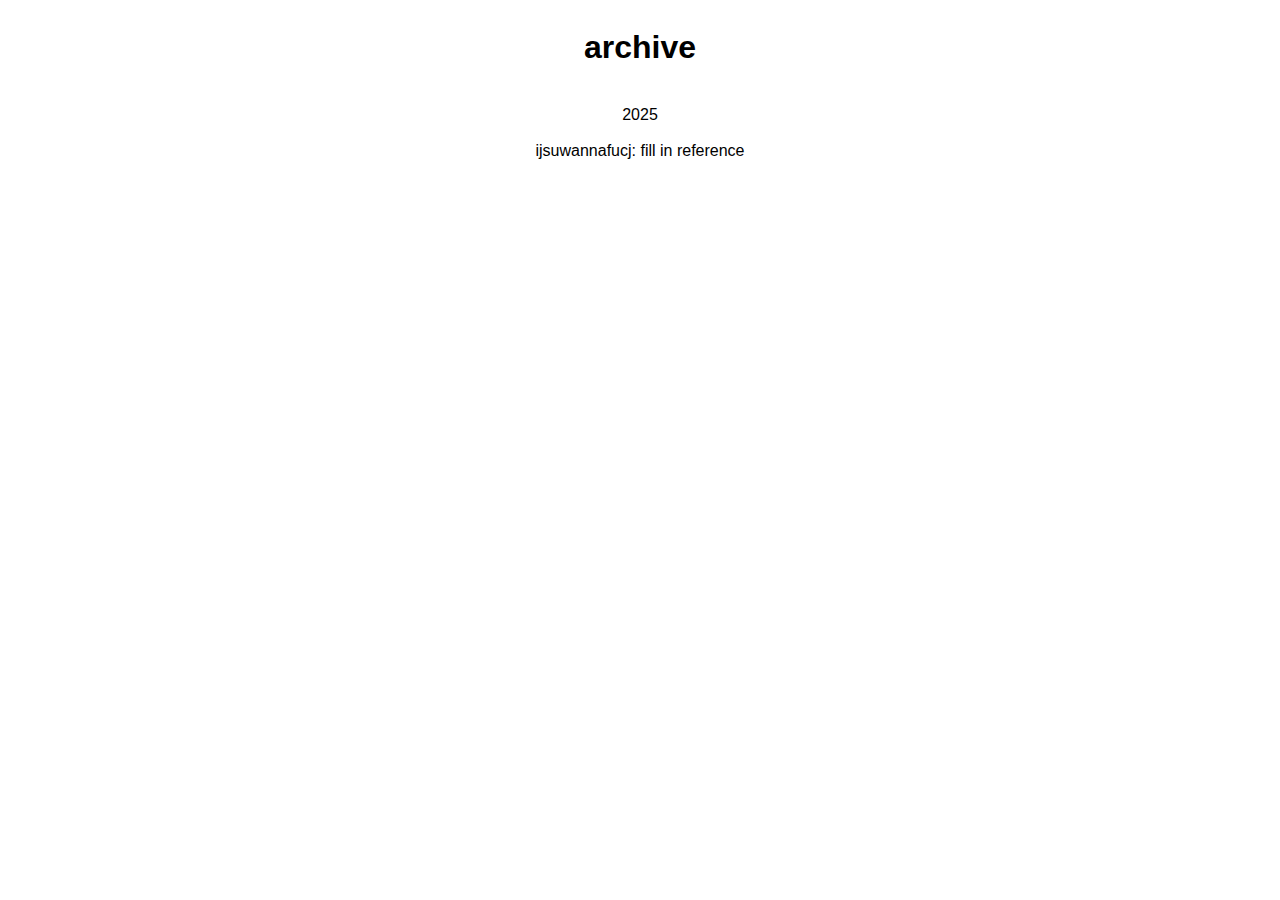
==== music.html @ ac0821e2 "Initial commit" ====
<!DOCTYPE html>
<html lang="en">
<head>
    <meta charset="UTF-8">
    <meta name="viewport" content="width=device-width, initial-scale=1.0">
    <link rel="icon" href="cd.gif">
    <link rel="stylesheet" href="music.css">
    <title>music</title>
</head>
<body>
    <h1>archive</h1>
    <br><p1>2025</p1><br>
    <p1><a target="_blank" href="ijsuwannafucj.mp3">ijsuwannafucj:</a> fill in reference</p1>
</body>
</html>
---- music.css ----
body{
    display: flex; 
    flex-direction: column; 
    justify-content: center; 
    text-align: center; 
    font-family: Arial, Helvetica, sans-serif;
}

h1{
    font-family:Arial, Helvetica, sans-serif; 
}

a{
    text-decoration: none; 
    color:black
}
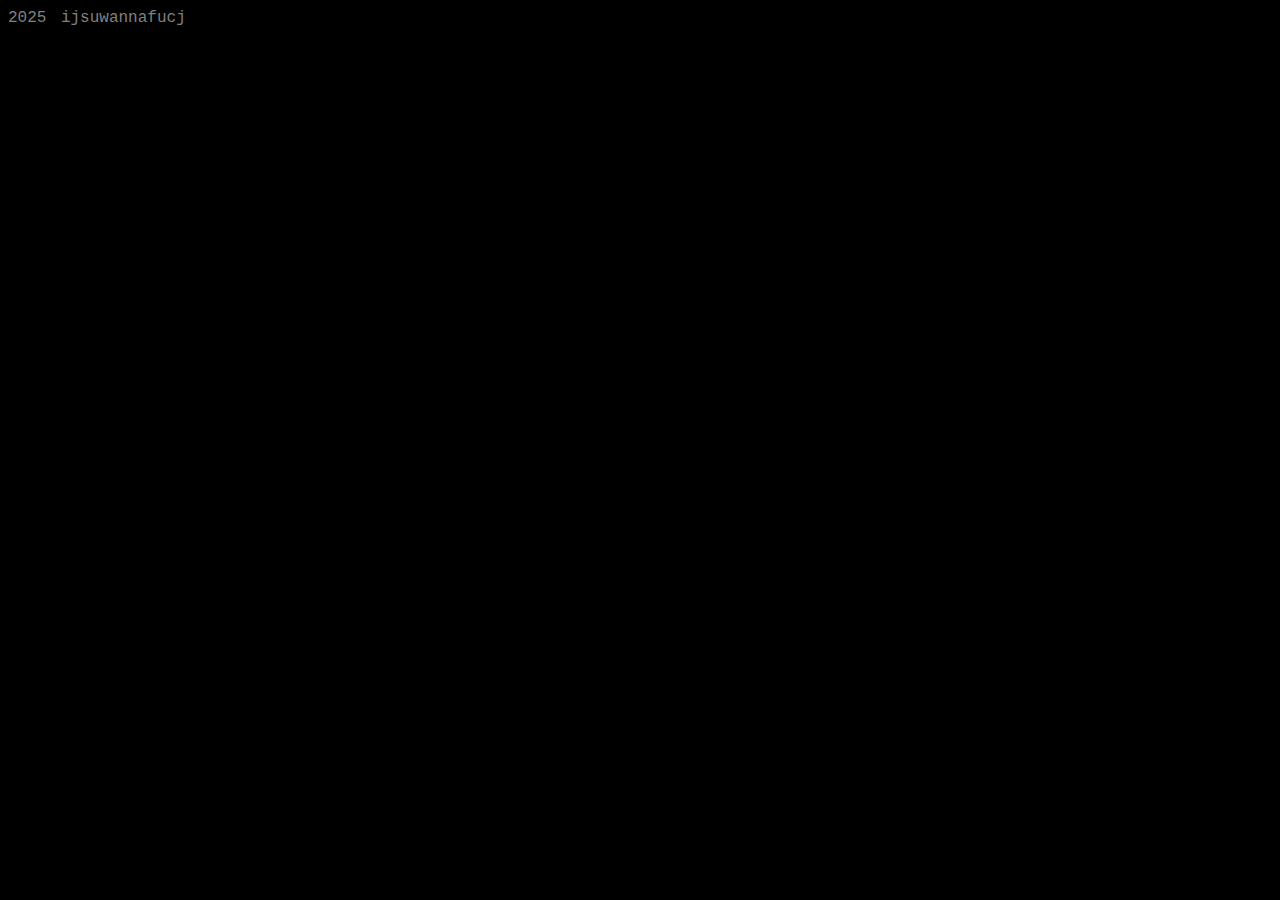
==== commit dcbf9c42: "nice" ====
--- a/music.html
+++ b/music.html
@@ -8,8 +8,9 @@
     <title>music</title>
 </head>
 <body>
-    <h1>archive</h1>
-    <br><p1>2025</p1><br>
-    <p1><a target="_blank" href="ijsuwannafucj.mp3">ijsuwannafucj:</a> fill in reference</p1>
+    <p1>2025</p1>
+    •
+    <p1><a target="_blank" href="ijsuwannafucj.mp3">ijsuwannafucj</a></p1>
+    •
 </body>
 </html>--- a/music.css
+++ b/music.css
@@ -1,16 +1,31 @@
-body{
-    display: flex; 
-    flex-direction: column; 
-    justify-content: center; 
-    text-align: center; 
-    font-family: Arial, Helvetica, sans-serif;
+html{
+    margin: 0px;
+    padding: 0px;
 }
 
-h1{
-    font-family:Arial, Helvetica, sans-serif; 
+body{ 
+    font-family: Arial, Helvetica, sans-serif;
+    background-color: black;
+}
+
+body{ animation: fadeIn 5s; }
+
+@keyframes fadeIn {
+    0% { opacity: 0; }
+    100% { opacity: 1; }
+  }
+
+p1{
+    font-family:'Courier New', Courier, monospace; 
+    color: gray;
 }
 
 a{
     text-decoration: none; 
-    color:black
+    color:gray;
+    transition: 1s;
+}
+
+a:hover{
+    color:white;
 }